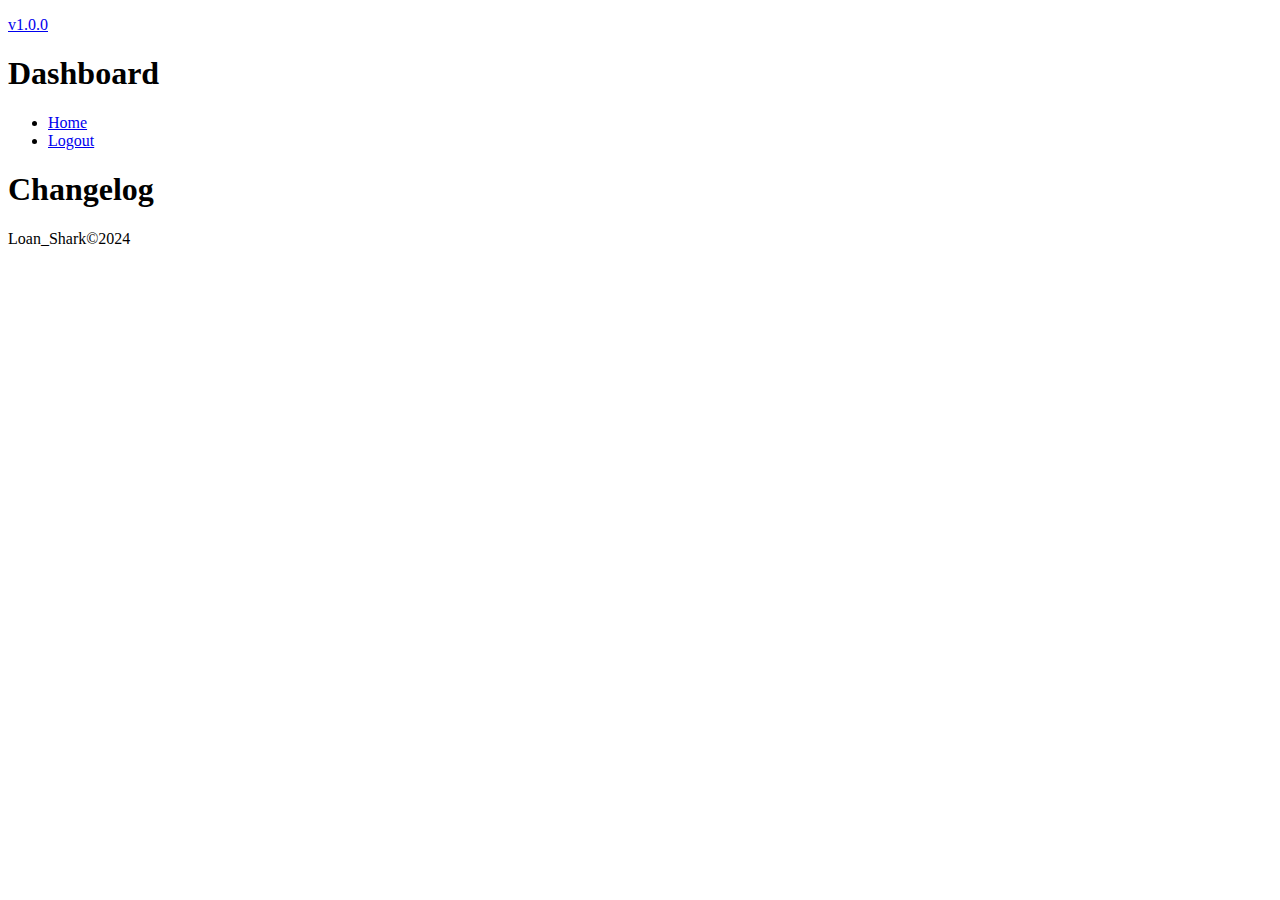
==== changelog.html @ f250ff04 "[Sign_up_V1.0.2 >> v1.0.3" ====
<!DOCTYPE html>
<html lang="en">
<head>
  <meta charset="UTF-8">
  <meta name="viewport" content="width=device-width, initial-scale=1.0">
  <link rel="stylesheet" href="../css/root.css">
  <link rel="stylesheet" href="../css/changelog.css">
  <title>ChangeLog - Loan_Shark</title>
</head>
<body>

  <!-- Fixed postions-->
  <div class=" fxd-pos">
  <p class="acc-type"><span id="user-type"></span></p>
    <a href="../html/changelog.html"><p class="ver">v1.0.0</p></a>
    </div>


  <!-- Navigation -->
    <nav class="content">
      <div class="dash-logo-flex">
        <div>
      <h1>Dashboard</h1> 
      </div>
      <div class="logo-dashboard">
      </div>
      </div>

      <div class="nav-menu">
      <ul class="dash-ul">
          <li><a href="../html/home.html">Home</a></li>
          <li><a href="#" id="logout-button">Logout</a></li>
        </ul>
        </div>
    </nav>


      <header>
        <h1>Changelog</h1>
      </header>
  



           

      
     <footer>
      Loan_Shark&copy2024
    </footer>
  
  <script src="../js/logout.js"></script>
  <script src="../js/user-type.js"></script>
</body>
</html>
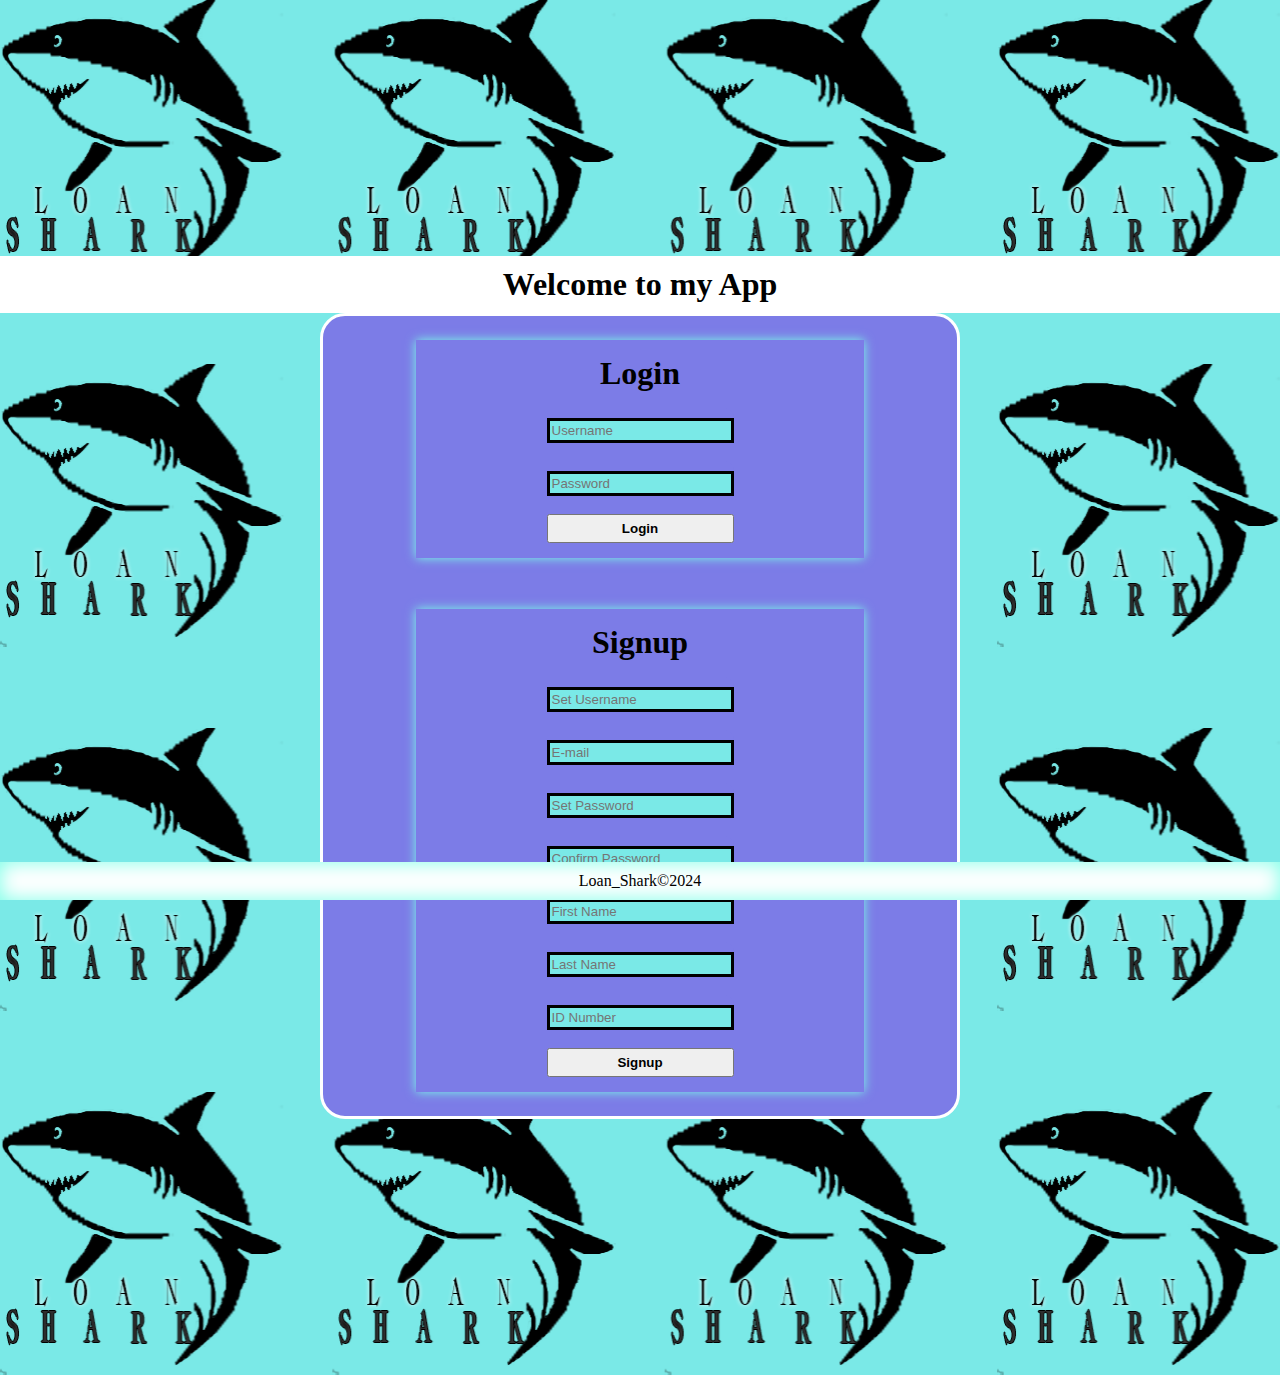
==== commit 86045ab1: "[Sign_up_V1.0.2 >> v1.0.3" ====
--- a/changelog.html
+++ b/changelog.html
@@ -3,53 +3,55 @@
 <head>
   <meta charset="UTF-8">
   <meta name="viewport" content="width=device-width, initial-scale=1.0">
-  <link rel="stylesheet" href="../css/root.css">
-  <link rel="stylesheet" href="../css/changelog.css">
+  <link rel="stylesheet" href="./static/css/root.css">
+  <link rel="stylesheet" href="./static/css/changelog.css">
   <title>ChangeLog - Loan_Shark</title>
 </head>
 <body>
 
-  <!-- Fixed postions-->
-  <div class=" fxd-pos">
-  <p class="acc-type"><span id="user-type"></span></p>
+  <!-- Fixed positions -->
+  <div class="fxd-pos">
+    <p class="acc-type"><span id="user-type"></span></p>
     <a href="../html/changelog.html"><p class="ver">v1.0.0</p></a>
+  </div>
+
+  <!-- Navigation -->
+  <nav class="content">
+    <div class="dash-logo-flex">
+      <div>
+        <h1>Dashboard</h1> 
+      </div>
+      <div class="logo-dashboard"></div>
     </div>
 
+    <div class="nav-menu">
+      <ul class="dash-ul">
+        <li><a href="./home.html">Home</a></li>
+        <li><a href="../html/settings.html">Settings</a></li> <!-- Add Settings Link -->
+        <li><a href="#" id="logout-button">Logout</a></li>
+      </ul>
+    </div>
+  </nav>
 
-  <!-- Navigation -->
-    <nav class="content">
-      <div class="dash-logo-flex">
-        <div>
-      <h1>Dashboard</h1> 
-      </div>
-      <div class="logo-dashboard">
-      </div>
-      </div>
+  <header>
+    <h1>Changelog</h1>
+  </header>
 
-      <div class="nav-menu">
-      <ul class="dash-ul">
-          <li><a href="../html/home.html">Home</a></li>
-          <li><a href="#" id="logout-button">Logout</a></li>
-        </ul>
-        </div>
-    </nav>
+  <!-- Content for Changelog -->
+  <section>
+    <h2>Version 1.0.0</h2>
+    <ul>
+      <li>Initial release of Loan_Shark</li>
+      <li>Added basic functionalities</li>
+      <li>Fixed bugs reported during testing</li>
+    </ul>
+  </section>
 
+  <footer>
+    Loan_Shark&copy;2024
+  </footer>
 
-      <header>
-        <h1>Changelog</h1>
-      </header>
-  
-
-
-
-           
-
-      
-     <footer>
-      Loan_Shark&copy2024
-    </footer>
-  
-  <script src="../js/logout.js"></script>
-  <script src="../js/user-type.js"></script>
+  <script src="./static/js/logout.js"></script>
+  <script src="./static/js/user-type.js"></script>
 </body>
 </html>
--- a/static/css/root.css
+++ b/static/css/root.css
@@ -0,0 +1,254 @@
+* {
+    margin: 0;
+    padding: 0;
+    box-sizing: border-box;
+}
+
+/*
+ *  Root,  Changelog and ver
+ */
+
+:root {
+    --main: rgb(122 233 231);
+    --primary: rgb(124, 124, 231);
+    --secondary: rgb(122 255 231);
+
+    --black: black;
+    --white: white;
+    --test: lime;
+    --error: red;
+}
+
+.changelog {
+
+}
+
+
+/*
+ * Body
+ *
+ =========================*/
+
+body {
+    margin-top: 20%;
+    margin-bottom: 20%;
+    display: flex;
+    justify-content: space-between;
+    flex-direction: column;
+    justify-content: center;
+    align-items: center;
+
+    background-color: var(--main);
+    color: var(--black);
+}
+
+
+/*
+ * Navigation set up
+ */
+
+nav {
+    top: 0;
+    position: fixed;
+}
+/*
+ * Basics such as
+ * 
+ * @h1,h2, a, buttons...
+ *
+ ========================================*/
+
+button {
+    padding: 5px;
+    font-weight: bold;
+}
+
+button:hover {
+    color: var(--white);
+    background-color: var(--black);
+}
+
+a {
+    text-decoration: none;
+}
+
+.dash-ul li {
+    padding: 5px;
+    color: var(--primary);
+
+}
+
+.dash-ul li:hover {
+
+    background-color: var(--secondary);
+    animation: dropDown 1s ease-in alternate;
+}
+
+
+@keyframes dropDown {
+    0% {
+        box-shadow: 0 0 30px var(--main);
+        background-color: var(--main);
+    }
+
+    50% {
+        box-shadow: 0 0 30px var(--primary);
+        background-color: var(--primary);
+    }
+
+    100% {
+        box-shadow: 0 0 30px var(--secondary);
+        background-color: var(--secondary);
+
+    }
+    
+}
+
+
+
+/*
+ * HEADER
+ *
+ ========================================*/
+
+header {
+    display: flex;
+    justify-content: space-around;
+    width: 100%;
+    padding: 10px;
+    background-color: var(--white);
+}
+
+/*
+ * Footer 
+ *
+ ========================================*/
+
+
+footer {
+
+    display: flex;
+    justify-content: center;
+    width: 100%;
+    padding: 10px;
+    background-color: var(--white);
+    bottom: 0;
+    position: fixed;
+    box-shadow: 0 0  20px inset var(--secondary);
+}
+
+
+
+.fxd-pos {
+    z-index: 999;
+    padding: 5px;
+    width: 100%;
+    display: flex;
+    justify-content: space-between;
+    bottom: 0;
+    position: fixed;
+}
+
+.fxd-pos > * {
+    font-weight: bold;
+    padding: 5px;
+    color: var(--black);
+    background-color: var(--main);
+    box-shadow: 0 0 10px var(--main);
+}
+
+/*
+ * Screen Setup
+ *
+ */
+
+/*
+ * Larger Screen Size
+ */
+ @media (min-width: 500px) {
+    body {
+        background-image: url('../../data/imgs/Logo.png');
+        background-position:top;
+        background-repeat: space;
+    }
+
+    .div-login-log {
+        display: none;
+    }
+
+    .div-grid {
+        background-color: var(--primary);
+    }
+
+    .content {
+        font-size: 20pt;
+        width: 100%;
+        padding: 5px;
+        display: flex;
+        justify-content: space-between;
+        align-items: center;
+        border: 2px solid var(--primary);
+        background-color: var(--main);
+        color: var(--white);
+        box-shadow: 0 0 20px inset var(--primary);
+        border-radius: 25px;
+    }
+
+    .content ul{
+        font-size: 14px;
+        gap: 2rem;
+        justify-content: space-between;
+        display: flex;
+        list-style: none;
+
+    }
+
+}
+
+/* SMALL SCREEN */
+@media (max-width: 500px) {
+    body {
+        margin-top: 45%;
+        margin-bottom: 25%;
+
+        min-height: 100vh;
+        background-color: var(--primary);
+    }
+
+    .content {
+        top: 0;
+        gap: 1rem;
+        width: 100%;
+        padding: 5px;
+        position: fixed;
+        display: grid;
+        border: 3px solid var(--main);
+        background-color: var(--white);
+        box-shadow: 0 0  20px inset var(--secondary);
+    }
+    
+    .content ul {
+        list-style: none;
+        display: flex;
+        justify-content: space-evenly;
+        border-top: 3px solid var(--secondary);
+    }
+
+    .dash-logo-flex {
+        height: 100%;
+        padding: 5px;
+        display: flex;
+        justify-content: space-around;
+        align-items: center;
+    }
+    
+    
+    .logo-dashboard {
+        width: 100px;
+        height: 100px;
+        background-image: url('../../data/imgs/Logo.png');
+        background-position: center;
+        background-size: contain;
+        background-repeat: no-repeat;
+    }
+ }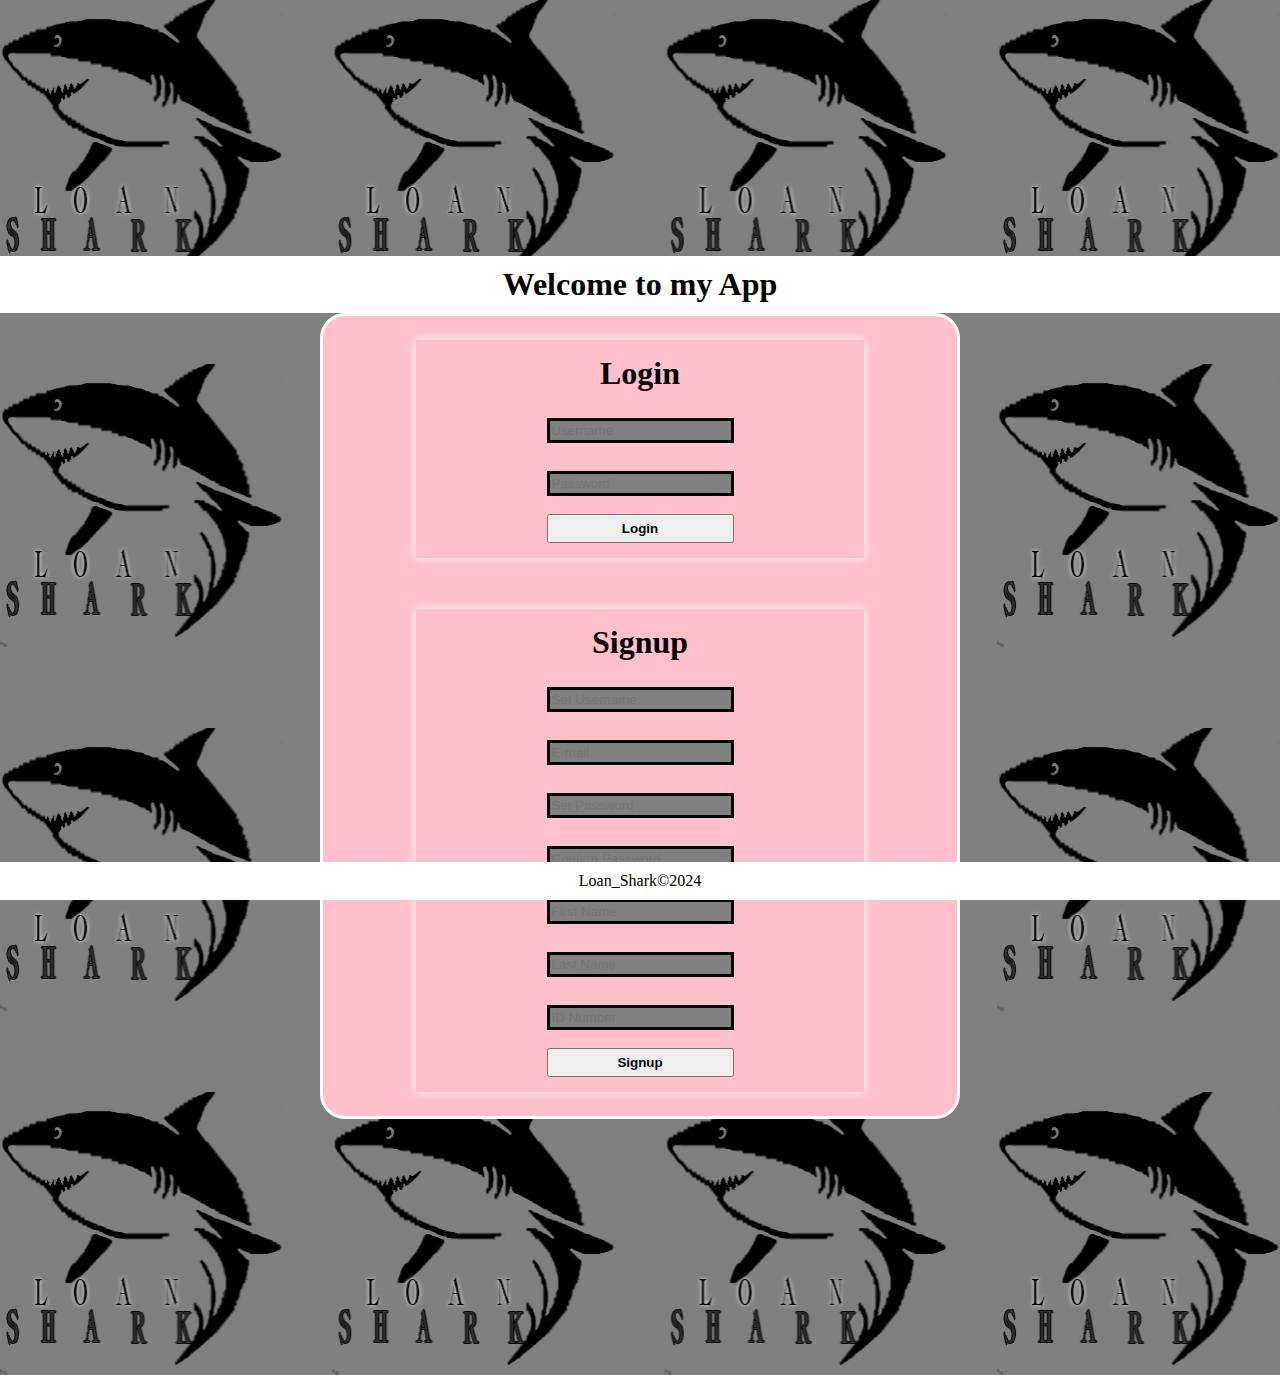
==== commit e068c87f: "[Sign_up_V2.0.0 >> v2.0.1" ====
--- a/changelog.html
+++ b/changelog.html
@@ -27,12 +27,11 @@
     <div class="nav-menu">
       <ul class="dash-ul">
         <li><a href="./home.html">Home</a></li>
-        <li><a href="../html/settings.html">Settings</a></li> <!-- Add Settings Link -->
         <li><a href="#" id="logout-button">Logout</a></li>
       </ul>
     </div>
   </nav>
-
+<main>
   <header>
     <h1>Changelog</h1>
   </header>
@@ -46,7 +45,7 @@
       <li>Fixed bugs reported during testing</li>
     </ul>
   </section>
-
+</main>
   <footer>
     Loan_Shark&copy;2024
   </footer>
--- a/static/css/root.css
+++ b/static/css/root.css
@@ -9,9 +9,9 @@
  */
 
 :root {
-    --main: rgb(122 233 231);
-    --primary: rgb(124, 124, 231);
-    --secondary: rgb(122 255 231);
+    --main: gray;
+    --primary: pink;
+    --secondary: white;
 
     --black: black;
     --white: white;
@@ -69,6 +69,7 @@
 }
 
 a {
+    color: var(--black);
     text-decoration: none;
 }
 
@@ -200,7 +201,6 @@
         justify-content: space-between;
         display: flex;
         list-style: none;
-
     }
 
 }
--- a/static/css/changelog.css
+++ b/static/css/changelog.css
@@ -0,0 +1,12 @@
+main {
+    gap: 2rem;
+    display: flex;
+    flex-direction: column;
+}
+
+
+section li:hover {
+    padding: 10px;
+    list-style: none;
+    background-color:  var(--primary);
+}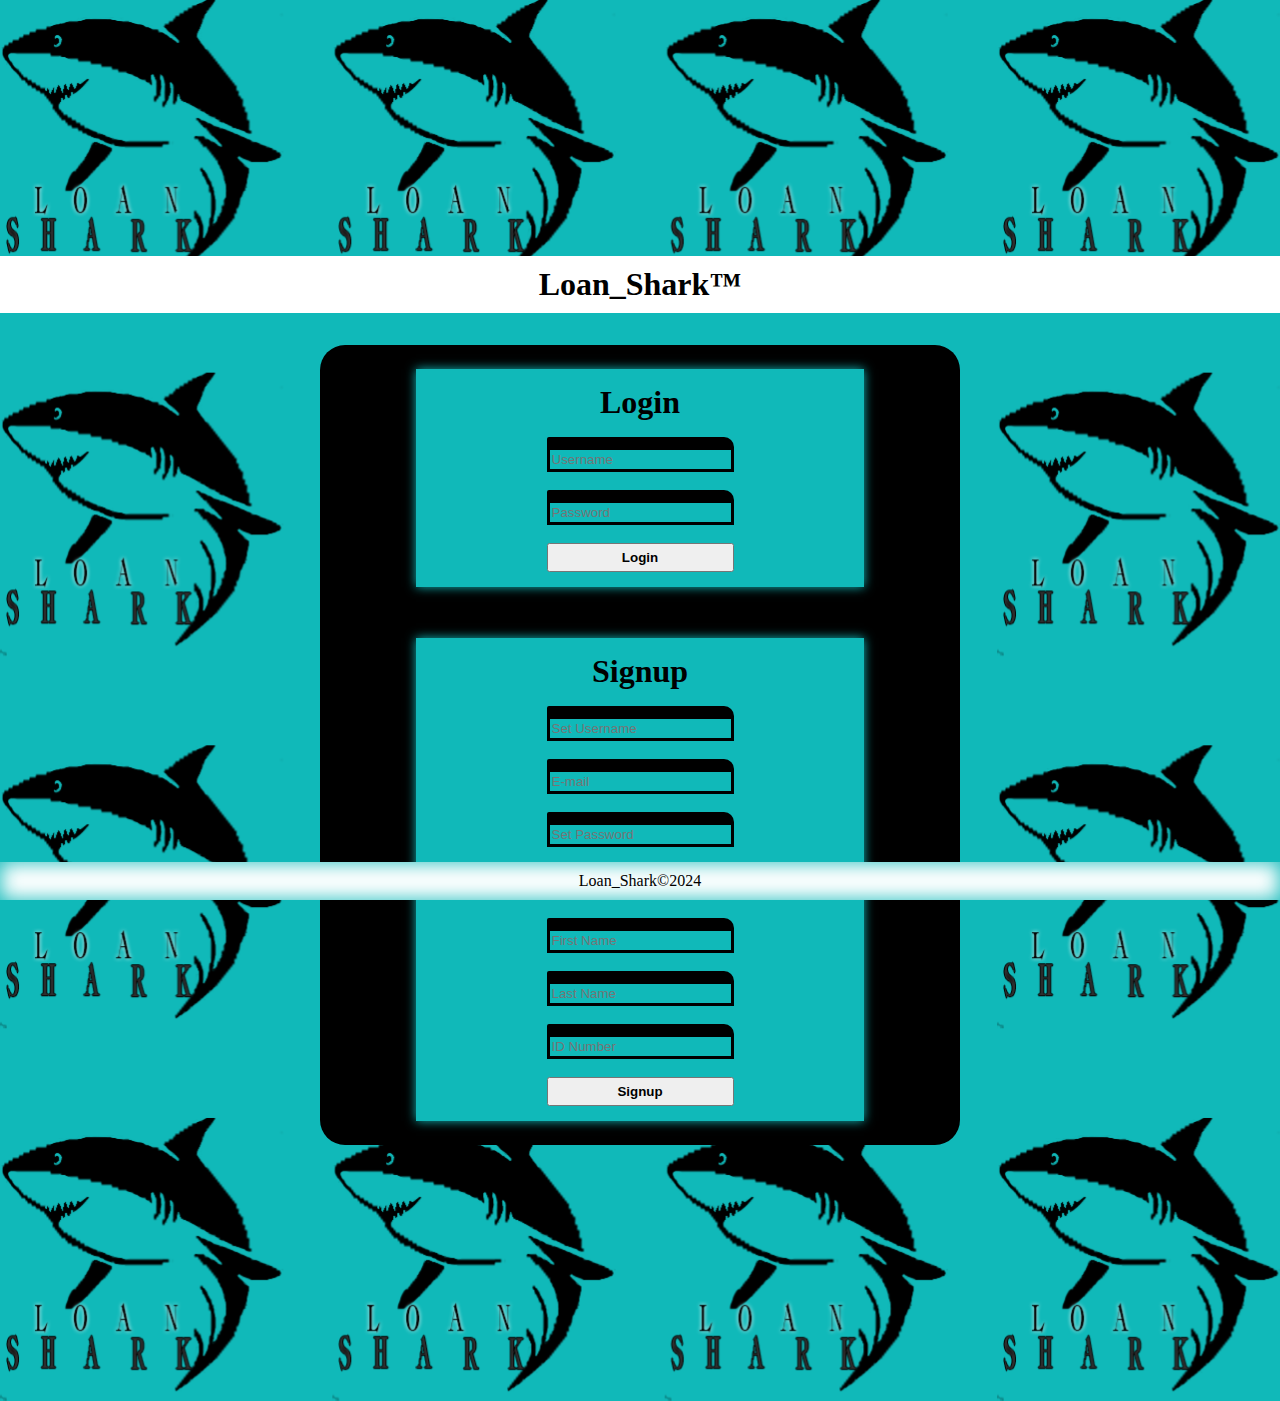
==== commit ab84e20c: "[Sign_up_V2.0.0 >> v2.0.1" ====
--- a/changelog.html
+++ b/changelog.html
@@ -12,7 +12,7 @@
   <!-- Fixed positions -->
   <div class="fxd-pos">
     <p class="acc-type"><span id="user-type"></span></p>
-    <a href="../html/changelog.html"><p class="ver">v1.0.0</p></a>
+    <a href="../html/changelog.html"><p class="ver">v1.1.0</p></a>
   </div>
 
   <!-- Navigation -->
@@ -38,6 +38,16 @@
 
   <!-- Content for Changelog -->
   <section>
+    <h2>Version 1.1.0</h2>
+    <ul>
+      <li>Added device detection to settings page</li>
+      <li>Device type and build information displayed in settings</li>
+      <li>Implemented password confirmation for settings changes</li>
+      <li>Updated user feedback messages for settings changes</li>
+    </ul>
+  </section>
+  
+  <section>
     <h2>Version 1.0.0</h2>
     <ul>
       <li>Initial release of Loan_Shark</li>
--- a/static/css/root.css
+++ b/static/css/root.css
@@ -9,9 +9,9 @@
  */
 
 :root {
-    --main: gray;
-    --primary: pink;
-    --secondary: white;
+    --main: black;
+    --primary: white;
+    --secondary: rgb(16, 185, 185); /* main Color for Theme*/
 
     --black: black;
     --white: white;
@@ -32,14 +32,15 @@
 body {
     margin-top: 20%;
     margin-bottom: 20%;
+    gap: 2rem;
     display: flex;
     justify-content: space-between;
     flex-direction: column;
     justify-content: center;
     align-items: center;
 
-    background-color: var(--main);
     color: var(--black);
+    background-color: var(--secondary);
 }
 
 
@@ -69,7 +70,7 @@
 }
 
 a {
-    color: var(--black);
+    color: var(--primary);
     text-decoration: none;
 }
 
@@ -153,7 +154,7 @@
 .fxd-pos > * {
     font-weight: bold;
     padding: 5px;
-    color: var(--black);
+    color: var(--primary);
     background-color: var(--main);
     box-shadow: 0 0 10px var(--main);
 }
@@ -168,6 +169,7 @@
  */
  @media (min-width: 500px) {
     body {
+        background-color: var(--secondary);
         background-image: url('../../data/imgs/Logo.png');
         background-position:top;
         background-repeat: space;
@@ -178,7 +180,7 @@
     }
 
     .div-grid {
-        background-color: var(--primary);
+        background-color: var(--main);
     }
 
     .content {
@@ -189,7 +191,7 @@
         justify-content: space-between;
         align-items: center;
         border: 2px solid var(--primary);
-        background-color: var(--main);
+        background-color: var(--secondary);
         color: var(--white);
         box-shadow: 0 0 20px inset var(--primary);
         border-radius: 25px;
@@ -212,7 +214,7 @@
         margin-bottom: 25%;
 
         min-height: 100vh;
-        background-color: var(--primary);
+        background-color: var(--secondary);
     }
 
     .content {
@@ -222,9 +224,8 @@
         padding: 5px;
         position: fixed;
         display: grid;
-        border: 3px solid var(--main);
-        background-color: var(--white);
-        box-shadow: 0 0  20px inset var(--secondary);
+        border: 1px solid var(--secondary);
+        background-color: var(--secondary);
     }
     
     .content ul {
@@ -233,13 +234,15 @@
         justify-content: space-evenly;
         border-top: 3px solid var(--secondary);
     }
-
+    
     .dash-logo-flex {
         height: 100%;
-        padding: 5px;
+        padding: 15px;
         display: flex;
         justify-content: space-around;
         align-items: center;
+        box-shadow: 0 0  50px inset var(--main);
+        border-radius: 25px;
     }
     
     
--- a/static/css/changelog.css
+++ b/static/css/changelog.css
@@ -1,12 +1,22 @@
 main {
+    padding: 20px;
+    width: 100%;
     gap: 2rem;
     display: flex;
     flex-direction: column;
+    background-color: var(--secondary);
 }
 
+
+h2 {
+    border-bottom: 3px solid;
+    margin-bottom: 3%;
+}
 
 section li:hover {
     padding: 10px;
     list-style: none;
     background-color:  var(--primary);
-}+}
+
+
